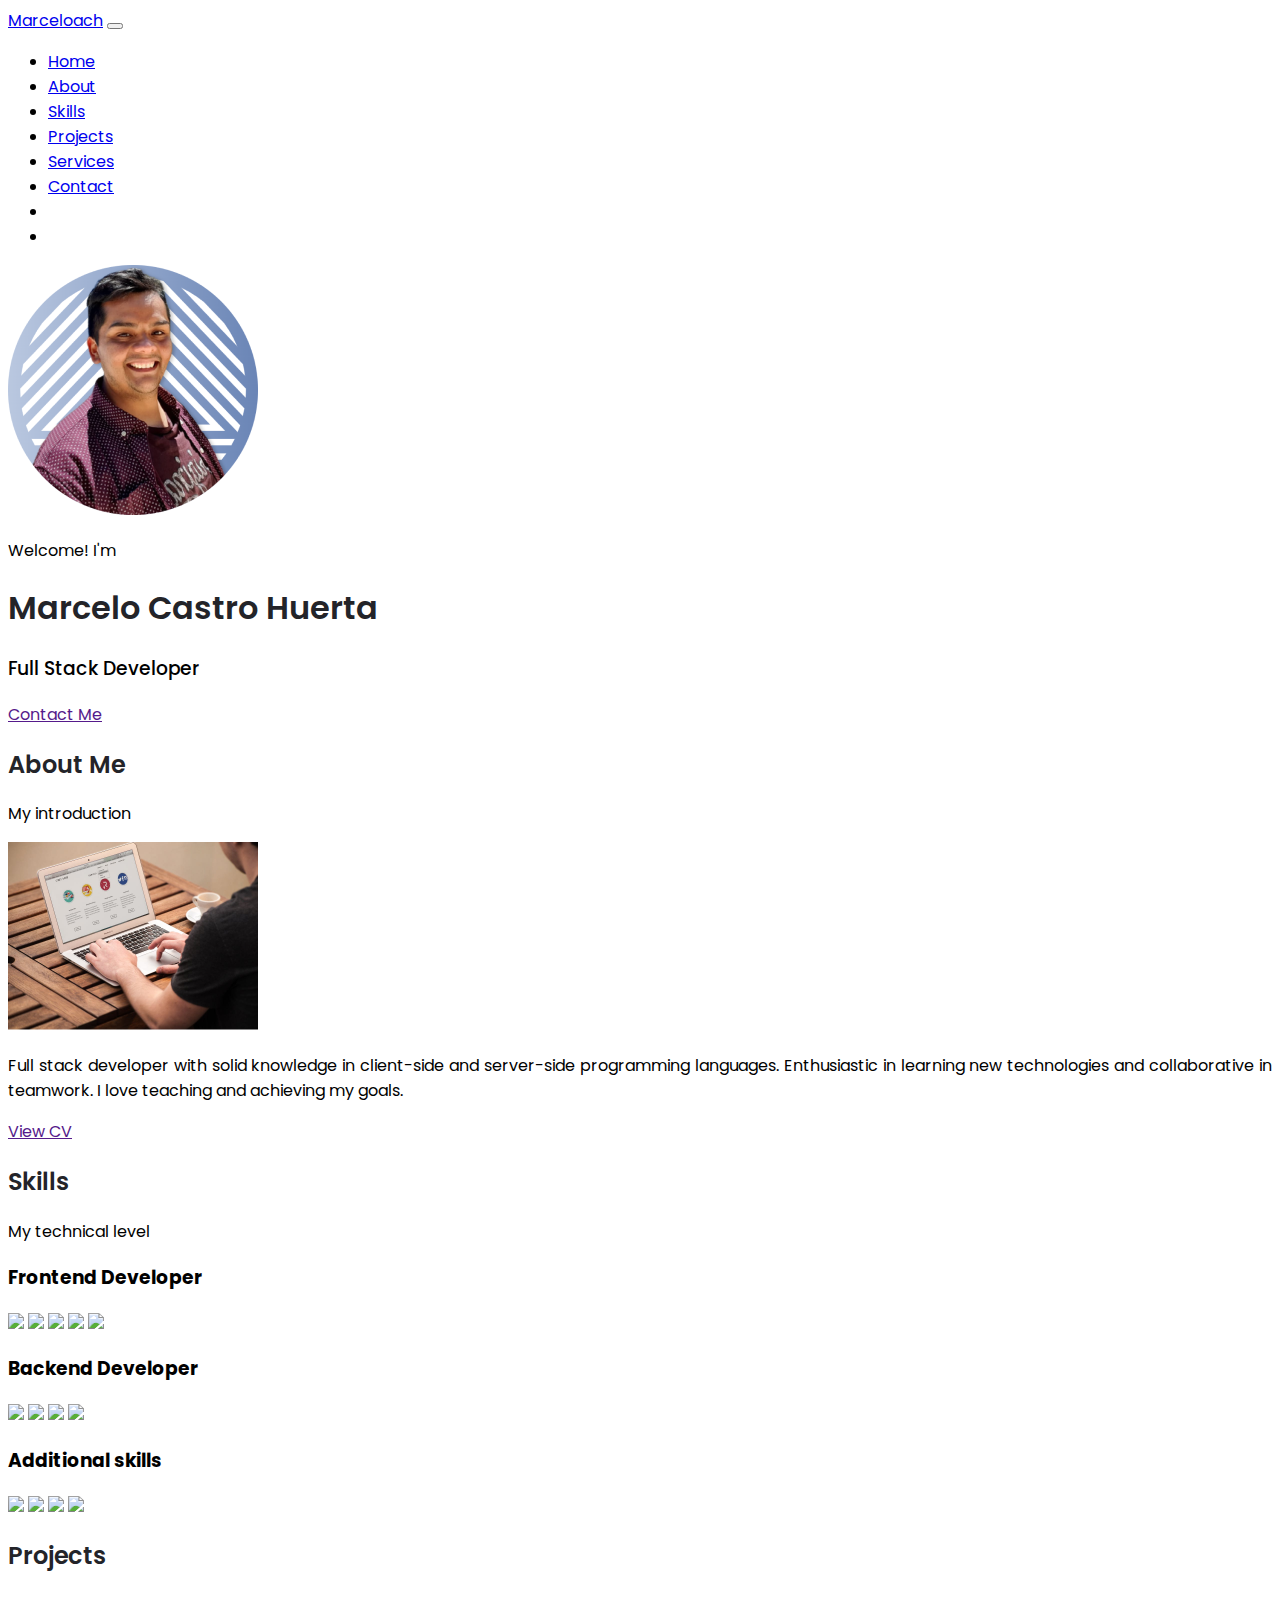
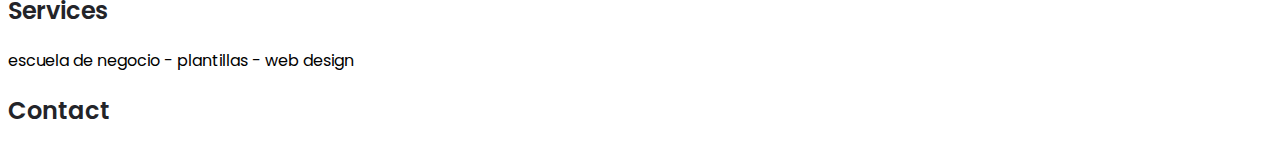
==== index.html @ 9f59d6f1 "Inicio portafolio personal" ====
<!doctype html>
<html lang="es-CL">
<head>
  <meta charset="utf-8">
  <meta name="viewport" content="width=device-width, initial-scale=1">

  <!-- Document Title -->
  <title>Marcelo Castro Portfolio</title>

  <meta name="author" content="Marcelo A. Castro Huerta">
  <meta name="description" content="...">
  <meta name="keywords" content="...">

  <!-- 
    Google Fonts 
    Fuentes: Poppins Regular 400, Medium 500,SemiBold 600
  -->
  <link rel="preconnect" href="https://fonts.googleapis.com">
  <link rel="preconnect" href="https://fonts.gstatic.com" crossorigin>
  <link href="https://fonts.googleapis.com/css2?family=Poppins:wght@400;500;600&display=swap" rel="stylesheet">

  <!-- Kit Font Awesome -->
  <script src="https://kit.fontawesome.com/28ab19aa41.js" crossorigin="anonymous"></script>

  <!-- Set of icons programming languages -->
  <link rel="stylesheet" href="https://cdn.jsdelivr.net/gh/devicons/devicon@v2.15.1/devicon.min.css">

  <!-- CSS Bootstrap -->
  <link href="https://cdn.jsdelivr.net/npm/bootstrap@5.2.0-beta1/dist/css/bootstrap.min.css" rel="stylesheet" integrity="sha384-0evHe/X+R7YkIZDRvuzKMRqM+OrBnVFBL6DOitfPri4tjfHxaWutUpFmBp4vmVor" crossorigin="anonymous">

  <!-- CSS Styles -->
  <link rel="stylesheet" href="assets/css/styles.css">

</head>
<body>

  <!--========== HEADER ==========-->
  <header id="home">

    <!--====== NAVBAR ======-->
    <nav class="navbar navbar-expand-lg bg-light">
      <div class="container">
        <a class="navbar-brand fw-bold" href="#">Marceloach</a>
        <button class="navbar-toggler" type="button" data-bs-toggle="collapse" data-bs-target="#navbarSupportedContent" aria-controls="navbarSupportedContent" aria-expanded="false" aria-label="Toggle navigation">
          <span class="navbar-toggler-icon"></span>
        </button>
        <div class="collapse navbar-collapse" id="navbarSupportedContent">
          <ul class="navbar-nav ms-auto mb-2 mb-lg-0">
            <li class="nav-item">
              <a class="nav-link active" aria-current="page" href="#home">Home</a>
            </li>
            <li class="nav-item">
              <a class="nav-link" href="#about">About</a>
            </li>
            <li class="nav-item">
              <a class="nav-link" href="#skills">Skills</a>
            </li>
            <li class="nav-item">
              <a class="nav-link" href="#projects">Projects</a>
            </li>
            <li class="nav-item">
              <a class="nav-link" href="#services">Services</a>
            </li>
            <li class="nav-item">
              <a class="nav-link" href="#contact">Contact</a>
            </li>
            <li class="nav-item"> 
              <a class="nav-link" href=""><i class="fa-solid fa-moon"></i></a>
            </li>
            <li class="nav-item">
              <a class="nav-link flag-container" href=""><img src="https://flagcdn.com/cl.svg" alt="" class="flag"></a>
            </li>
            <!-- <img src="https://flagcdn.com/us.svg" alt="" class="flag"> -->
          </ul>
        </div> <!-- /.collapse -->
      </div> <!-- /.container -->
    </nav>

    <!--====== HERO SECTION ======-->
    <div class="container mt-5">
      <div class="d-flex justify-content-evenly align-items-center flex-column flex-md-row">
        <div class="order-md-1"><img src="assets/img/profile-pic3.png" alt="" class="img-fluid"></div>
        <div class="order-md-0 text-center text-md-start">
          <p class="mb-0">Welcome! I'm</p>
          <h1 class="font-semi-bold mb-1">Marcelo Castro Huerta</h1>
          <h3 class="text-secondary font-medium mb-4">Full Stack Developer</h3>
          <a href="" class="btn btn-primary btn-sm">Contact Me <i class="fa-solid fa-angles-right"></i></a>
        </div>
      </div> <!-- /.d-flex -->
    </div> <!-- /.container -->
  </header>

  <!--=========== MAIN ===========-->
  <main id="main" class="mt-5 pt-5">
    <div class="container">

      <!--======= ABOUT =======-->
			<section class="about section id="about">
        <h2 class="font-semi-bold mb-0 text-center">About Me</h2>
        <p class="text-secondary text-center">My introduction</p>

        <div class="row justify-content-center">
          <div class="col-12 col-md-6 col-lg-4 text-center">
            <img src="assets/img/working.png" class="img-fluid rounded" alt="">
          </div>
          <div class="col-8 col-md-6 col-lg-4 text-center">
            <p class="text-justify">Full stack developer with solid knowledge in client-side and server-side programming languages. Enthusiastic in learning new technologies and collaborative in teamwork. I love teaching and achieving my goals.</p>
            <a href="" class="btn btn-primary btn-sm">View CV</a>
          </div>
        </div>
			</section>

			<!--======= SKILLS =======-->
			<section class="skills section" id="skills">
        <h2 class="font-semi-bold mb-0 text-center">Skills</h2>
        <p class="text-secondary text-center">My technical level</p>

        <div class="d-flex">
          <h3>Frontend Developer</h3>
          <img src="https://cdn.jsdelivr.net/gh/devicons/devicon/icons/html5/html5-original.svg" class="icon-size" />
          <img src="https://cdn.jsdelivr.net/gh/devicons/devicon/icons/css3/css3-original.svg" class="icon-size" />
          <img src="https://cdn.jsdelivr.net/gh/devicons/devicon/icons/bootstrap/bootstrap-original.svg" class="icon-size" />
          <img src="https://cdn.jsdelivr.net/gh/devicons/devicon/icons/javascript/javascript-original.svg" class="icon-size" />
          <img src="https://cdn.jsdelivr.net/gh/devicons/devicon/icons/jquery/jquery-original-wordmark.svg" class="icon-size" />
          <!-- <img src="https://cdn.jsdelivr.net/gh/devicons/devicon/icons/vuejs/vuejs-original-wordmark.svg" class="icon-size" /> -->
        </div>

        <div>
          <h3>Backend Developer</h3>
          <img src="https://cdn.jsdelivr.net/gh/devicons/devicon/icons/ruby/ruby-original.svg" class="icon-size" />
          <img src="https://cdn.jsdelivr.net/gh/devicons/devicon/icons/rails/rails-plain.svg" class="icon-size" />
          <img src="https://cdn.jsdelivr.net/gh/devicons/devicon/icons/postgresql/postgresql-original.svg" class="icon-size" />
          <img src="https://cdn.jsdelivr.net/gh/devicons/devicon/icons/heroku/heroku-plain.svg" class="icon-size" />
          <!-- Python Java PHP AWS Android -->
        </div>

        <div>
          <h3>Additional skills</h3>
          <img src="https://cdn.jsdelivr.net/gh/devicons/devicon/icons/figma/figma-original.svg" class="icon-size" />
          <img src="https://cdn.jsdelivr.net/gh/devicons/devicon/icons/trello/trello-plain.svg" class="icon-size" />
          <img src="https://cdn.jsdelivr.net/gh/devicons/devicon/icons/git/git-original.svg" class="icon-size" />
          <img src="https://cdn.jsdelivr.net/gh/devicons/devicon/icons/github/github-original.svg" class="icon-size" />
        </div>

			</section>

			<!--====== PROJECTS ======-->
			<section class="projects section" id="projects">
        <h2 class="font-semi-bold">Projects</h2>

			</section>

			<!--====== SERVICES ======-->
			<section class="services section" id="services">
					<h2 class="font-semi-bold">Services</h2>

          <p>escuela de negocio - plantillas - web design</p>
			</section>

      <!--====== CONTACT ======-->
			<section class="contact section" id="contact">
        <h2 class="font-semi-bold">Contact</h2>
			</section>
    </div>
  </main>

  <!--========== FOOTER ==========-->
  <footer>

  </footer>

  <!-- jQuery Library -->
  <script src="https://ajax.googleapis.com/ajax/libs/jquery/3.6.0/jquery.min.js"></script>

  <!-- JavaScript Bundle with Popper (Bootstrap) -->
  <script src="https://cdn.jsdelivr.net/npm/@popperjs/core@2.11.5/dist/umd/popper.min.js" integrity="sha384-Xe+8cL9oJa6tN/veChSP7q+mnSPaj5Bcu9mPX5F5xIGE0DVittaqT5lorf0EI7Vk" crossorigin="anonymous"></script>
  <script src="https://cdn.jsdelivr.net/npm/bootstrap@5.2.0-beta1/dist/js/bootstrap.min.js" integrity="sha384-kjU+l4N0Yf4ZOJErLsIcvOU2qSb74wXpOhqTvwVx3OElZRweTnQ6d31fXEoRD1Jy" crossorigin="anonymous"></script>

  <!-- JS Scripts -->
  <script src="assets/js/"></script>

</body>
</html>
---- assets/css/styles.css ----
/*==================== VARIABLES CSS ====================*/
:root {

  /*========== Colors ==========*/
  /* Change favorite color */
  --hue-color: 230; /*Purple 250 - Green 142 - Blue 230 - Pink 340*/

  /* HSL color mode */
  --first-color: hsl(var(--hue-color), 69%, 61%);
  --first-color-second: hsl(var(--hue-color), 69%, 61%);
  --first-color-alt: hsl(var(--hue-color), 57%, 53%);
  --first-color-lighter: hsl(var(--hue-color), 92%, 85%);
  --title-color: hsl(var(--hue-color), 8%, 15%);
  --text-color: hsl(var(--hue-color), 8%, 45%);
  --text-color-light: hsl(var(--hue-color), 8%, 65%);
  --input-color: hsl(var(--hue-color), 70%, 96%);
  --body-color: hsl(var(--hue-color), 60%, 99%);
  --container-color: #fff;
  --scroll-bar-color: hsl(var(--hue-color), 12%, 90%);
  --scroll-thumb-color: hsl(var(--hue-color), 12%, 80%);

  /*========== Font and typography ==========*/
  --body-font: 'Poppins', sans-serif;

  /*========== Font weight ==========*/
  --font-medium: 500;
  --font-semi-bold: 600;
}

/*======================== BASE ========================*/
body {
  font-family: var(--body-font);
}

.font-semi-bold {
  color: var(--title-color);
  font-weight: var(--font-semi-bold);
}

.font-medium {
  font-weight: var(--font-medium);
}

.text-justify {
  text-align: justify;
}

/*================ REUSABLE CSS CLASSES =================*/
.flag-container {
  padding-top: 6px;
}

.flag {
  width: 1.5rem;
}

.icon-size {
  width: 3rem;
}


/*==================== HERO SECTION =====================*/
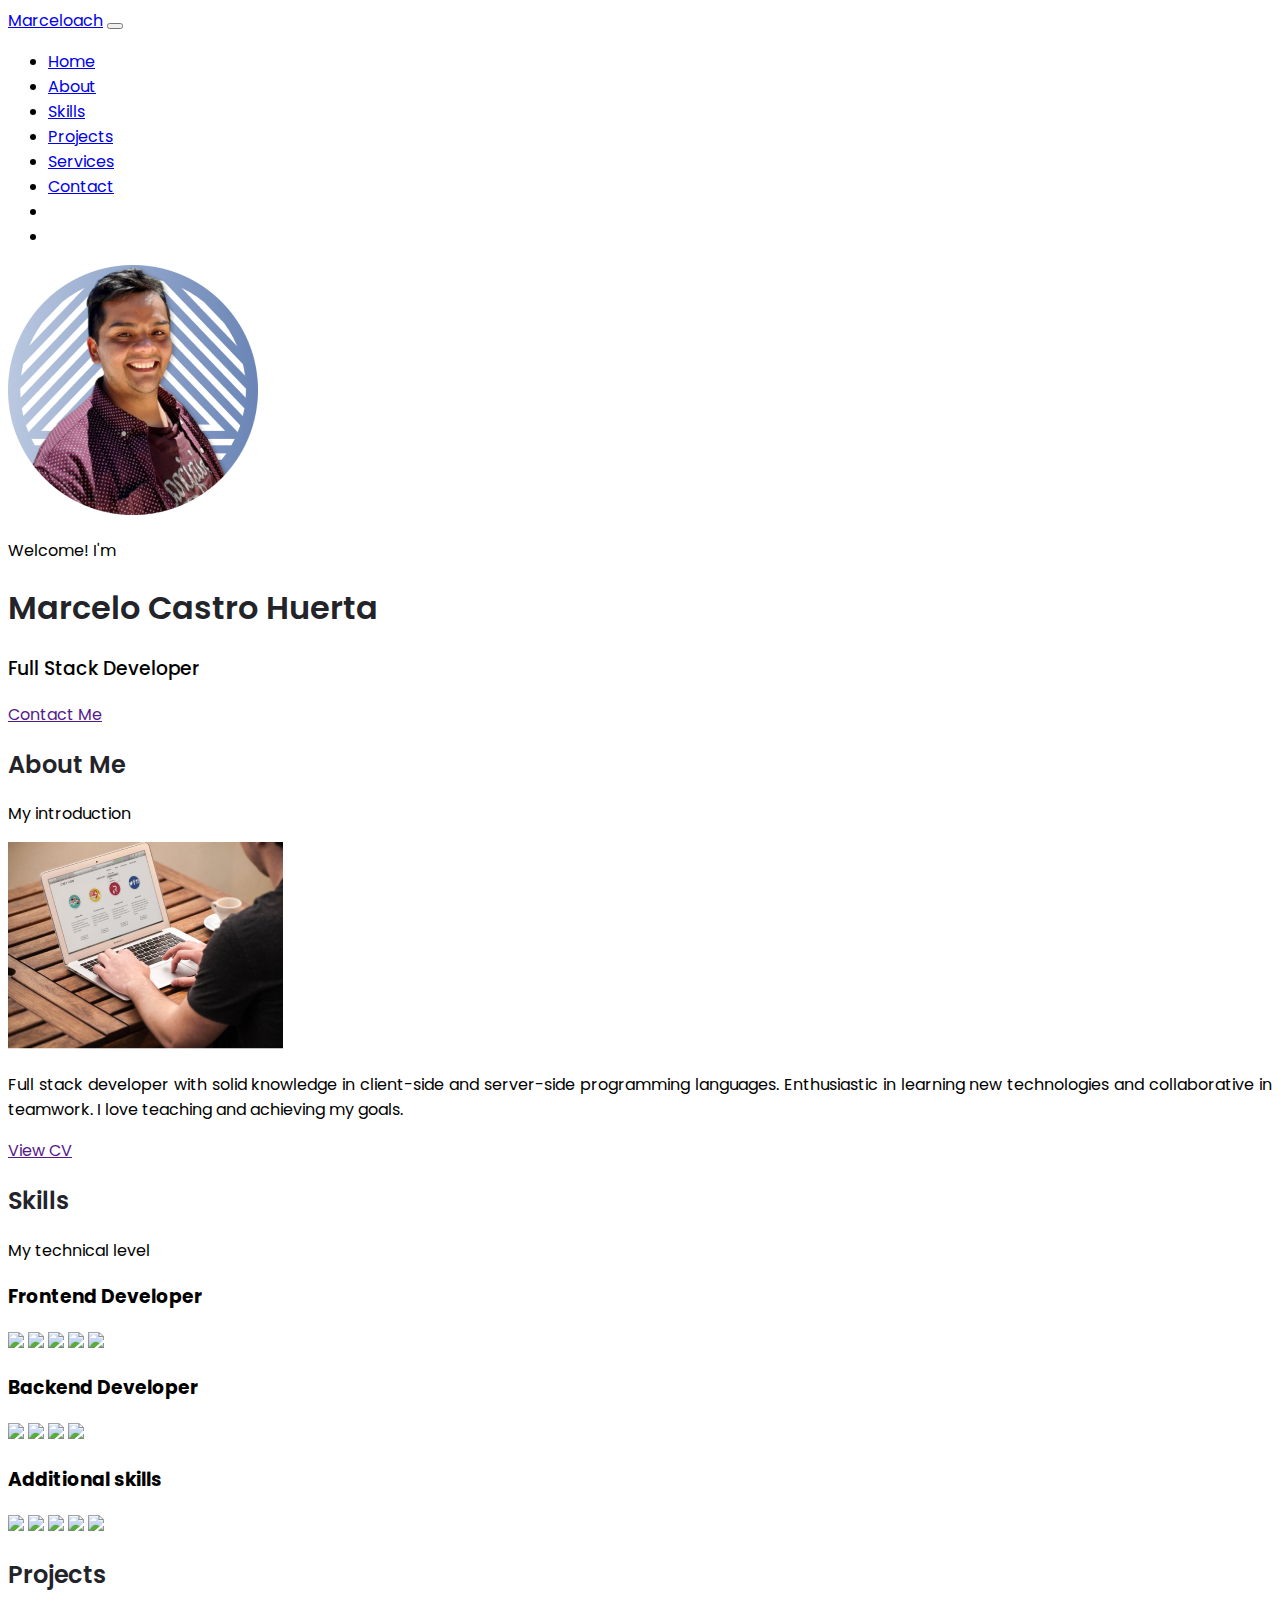
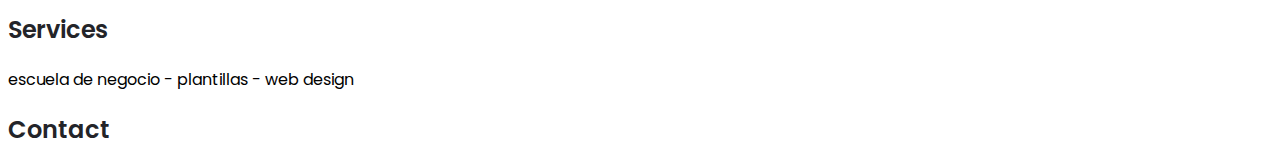
==== commit 965d5e22: "About section" ====
--- a/index.html
+++ b/index.html
@@ -81,7 +81,7 @@
       <div class="d-flex justify-content-evenly align-items-center flex-column flex-md-row">
         <div class="order-md-1"><img src="assets/img/profile-pic3.png" alt="" class="img-fluid"></div>
         <div class="order-md-0 text-center text-md-start">
-          <p class="mb-0">Welcome! I'm</p>
+          <p class="mb-0 mt-3 mt-md-0">Welcome! I'm</p>
           <h1 class="font-semi-bold mb-1">Marcelo Castro Huerta</h1>
           <h3 class="text-secondary font-medium mb-4">Full Stack Developer</h3>
           <a href="" class="btn btn-primary btn-sm">Contact Me <i class="fa-solid fa-angles-right"></i></a>
@@ -92,22 +92,24 @@
 
   <!--=========== MAIN ===========-->
   <main id="main" class="mt-5 pt-5">
-    <div class="container">
 
       <!--======= ABOUT =======-->
-			<section class="about section id="about">
-        <h2 class="font-semi-bold mb-0 text-center">About Me</h2>
-        <p class="text-secondary text-center">My introduction</p>
+			<section class="about section bg-light py-5" id="about">
 
-        <div class="row justify-content-center">
-          <div class="col-12 col-md-6 col-lg-4 text-center">
-            <img src="assets/img/working.png" class="img-fluid rounded" alt="">
-          </div>
-          <div class="col-8 col-md-6 col-lg-4 text-center">
-            <p class="text-justify">Full stack developer with solid knowledge in client-side and server-side programming languages. Enthusiastic in learning new technologies and collaborative in teamwork. I love teaching and achieving my goals.</p>
-            <a href="" class="btn btn-primary btn-sm">View CV</a>
-          </div>
-        </div>
+        <div class="container">
+          <h2 class="font-semi-bold mb-0 text-center">About Me</h2>
+          <p class="text-secondary text-center">My introduction</p>
+  
+          <div class="row justify-content-center">
+            <div class="col-8 col-md-5 col-xl-4 text-center">
+              <img src="assets/img/working275.png" class="img-fluid rounded" alt="">
+            </div>
+            <div class="col-8 col-md-5 col-xl-4 text-center mt-3 mt-md-0">
+              <p class="text-justify mb-md-2 mb-lg-3 ">Full stack developer with solid knowledge in client-side and server-side programming languages. Enthusiastic in learning new technologies and collaborative in teamwork. I love teaching and achieving my goals.</p>
+              <a href="" class="btn btn-primary btn-sm">View CV</a>
+            </div>
+          </div> <!-- /.row -->
+        </div> <!-- /.container -->
 			</section>
 
 			<!--======= SKILLS =======-->
@@ -119,10 +121,10 @@
           <h3>Frontend Developer</h3>
           <img src="https://cdn.jsdelivr.net/gh/devicons/devicon/icons/html5/html5-original.svg" class="icon-size" />
           <img src="https://cdn.jsdelivr.net/gh/devicons/devicon/icons/css3/css3-original.svg" class="icon-size" />
-          <img src="https://cdn.jsdelivr.net/gh/devicons/devicon/icons/bootstrap/bootstrap-original.svg" class="icon-size" />
           <img src="https://cdn.jsdelivr.net/gh/devicons/devicon/icons/javascript/javascript-original.svg" class="icon-size" />
           <img src="https://cdn.jsdelivr.net/gh/devicons/devicon/icons/jquery/jquery-original-wordmark.svg" class="icon-size" />
           <!-- <img src="https://cdn.jsdelivr.net/gh/devicons/devicon/icons/vuejs/vuejs-original-wordmark.svg" class="icon-size" /> -->
+          <img src="https://cdn.jsdelivr.net/gh/devicons/devicon/icons/bootstrap/bootstrap-original.svg" class="icon-size" />
         </div>
 
         <div>
@@ -136,10 +138,12 @@
 
         <div>
           <h3>Additional skills</h3>
+          <img src="https://cdn.jsdelivr.net/gh/devicons/devicon/icons/trello/trello-plain.svg" class="icon-size" />
           <img src="https://cdn.jsdelivr.net/gh/devicons/devicon/icons/figma/figma-original.svg" class="icon-size" />
-          <img src="https://cdn.jsdelivr.net/gh/devicons/devicon/icons/trello/trello-plain.svg" class="icon-size" />
+          <img src="https://cdn.jsdelivr.net/gh/devicons/devicon/icons/vscode/vscode-original.svg" class="icon-size" />
           <img src="https://cdn.jsdelivr.net/gh/devicons/devicon/icons/git/git-original.svg" class="icon-size" />
           <img src="https://cdn.jsdelivr.net/gh/devicons/devicon/icons/github/github-original.svg" class="icon-size" />
+
         </div>
 
 			</section>
@@ -161,7 +165,7 @@
 			<section class="contact section" id="contact">
         <h2 class="font-semi-bold">Contact</h2>
 			</section>
-    </div>
+
   </main>
 
   <!--========== FOOTER ==========-->
--- a/assets/css/styles.css
+++ b/assets/css/styles.css
@@ -41,8 +41,10 @@
   font-weight: var(--font-medium);
 }
 
-.text-justify {
-  text-align: justify;
+@media only screen and (min-width: 992px) {
+  .text-justify {
+    text-align: justify;
+  }
 }
 
 /*================ REUSABLE CSS CLASSES =================*/
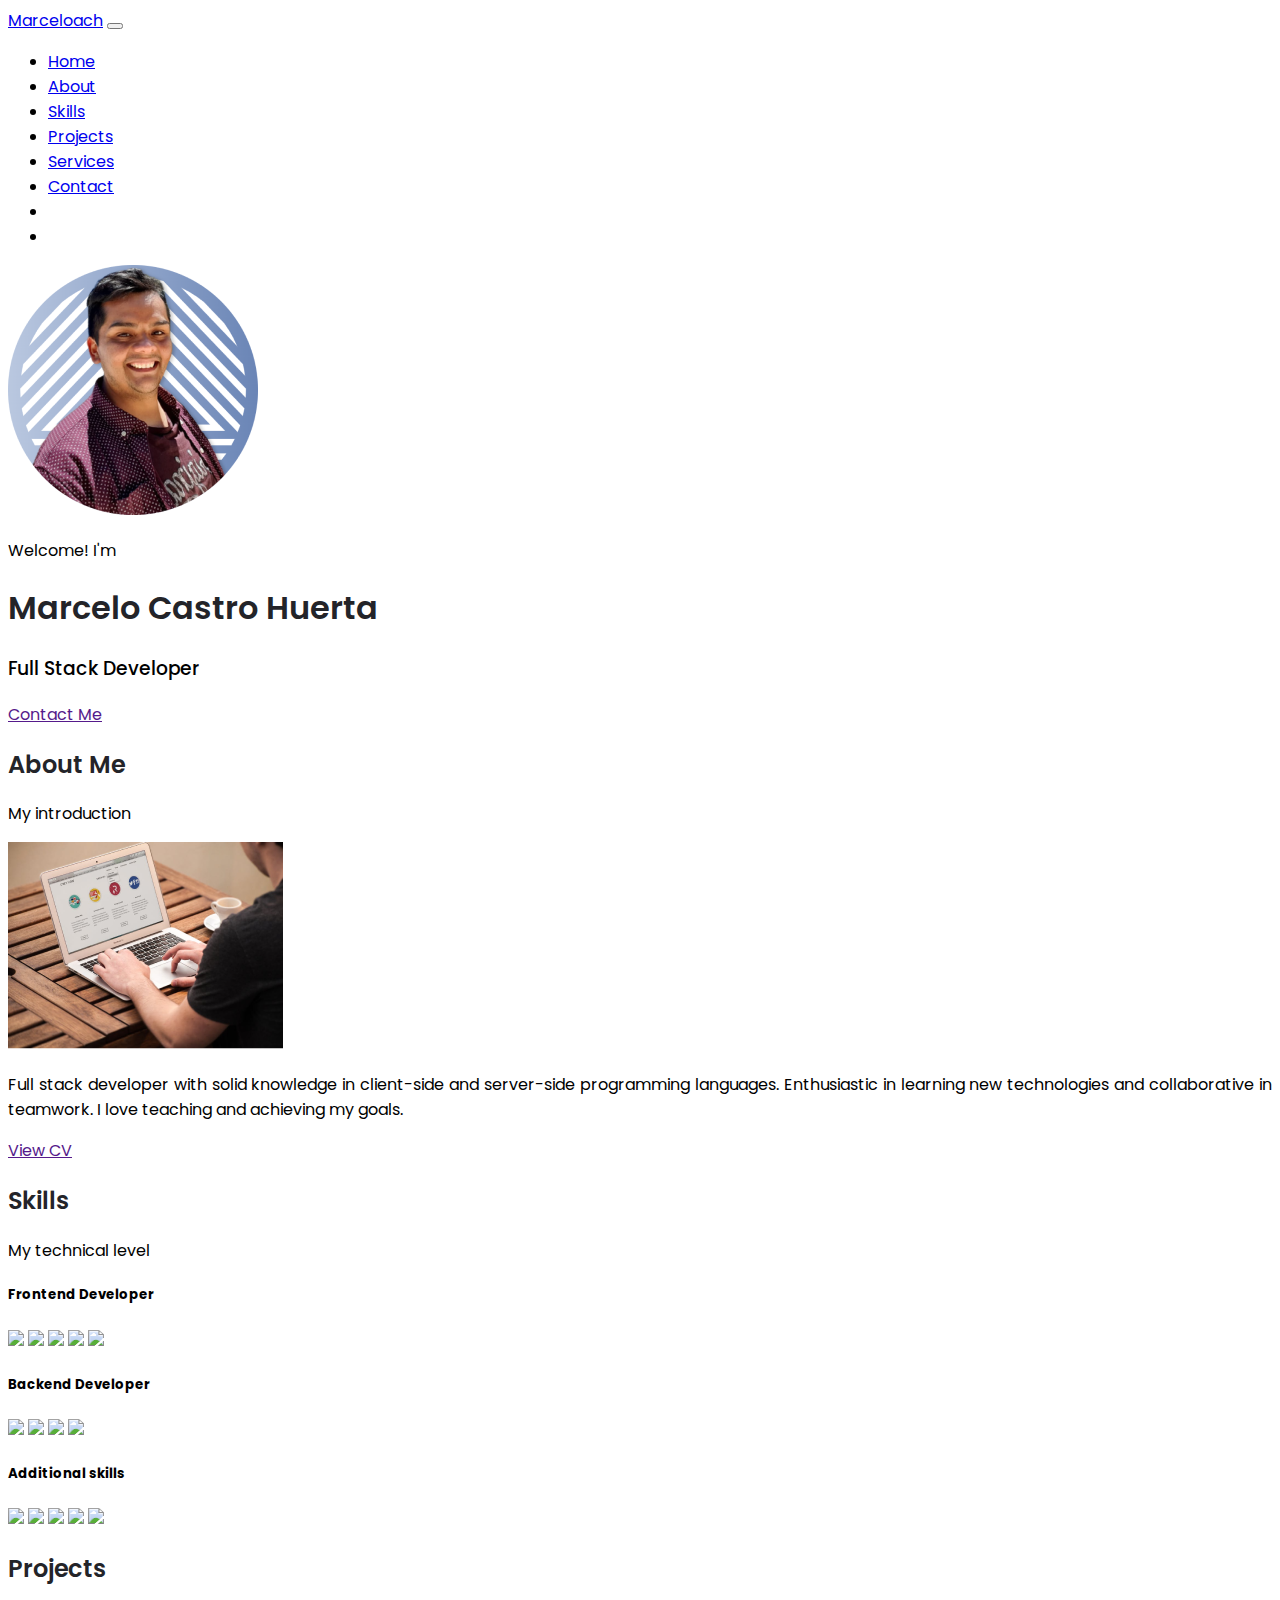
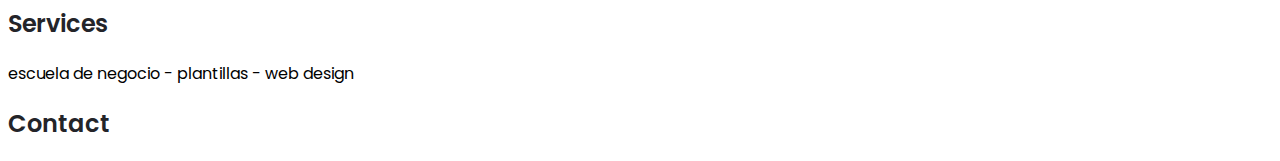
==== commit dfbd8517: "Skill section design" ====
--- a/index.html
+++ b/index.html
@@ -98,7 +98,7 @@
 
         <div class="container">
           <h2 class="font-semi-bold mb-0 text-center">About Me</h2>
-          <p class="text-secondary text-center">My introduction</p>
+          <p class="text-secondary text-center mb-4">My introduction</p>
   
           <div class="row justify-content-center">
             <div class="col-8 col-md-5 col-xl-4 text-center">
@@ -113,43 +113,52 @@
 			</section>
 
 			<!--======= SKILLS =======-->
-			<section class="skills section" id="skills">
-        <h2 class="font-semi-bold mb-0 text-center">Skills</h2>
-        <p class="text-secondary text-center">My technical level</p>
+			<section class="skills section py-5 mb-5" id="skills">
 
-        <div class="d-flex">
-          <h3>Frontend Developer</h3>
-          <img src="https://cdn.jsdelivr.net/gh/devicons/devicon/icons/html5/html5-original.svg" class="icon-size" />
-          <img src="https://cdn.jsdelivr.net/gh/devicons/devicon/icons/css3/css3-original.svg" class="icon-size" />
-          <img src="https://cdn.jsdelivr.net/gh/devicons/devicon/icons/javascript/javascript-original.svg" class="icon-size" />
-          <img src="https://cdn.jsdelivr.net/gh/devicons/devicon/icons/jquery/jquery-original-wordmark.svg" class="icon-size" />
-          <!-- <img src="https://cdn.jsdelivr.net/gh/devicons/devicon/icons/vuejs/vuejs-original-wordmark.svg" class="icon-size" /> -->
-          <img src="https://cdn.jsdelivr.net/gh/devicons/devicon/icons/bootstrap/bootstrap-original.svg" class="icon-size" />
-        </div>
-
-        <div>
-          <h3>Backend Developer</h3>
-          <img src="https://cdn.jsdelivr.net/gh/devicons/devicon/icons/ruby/ruby-original.svg" class="icon-size" />
-          <img src="https://cdn.jsdelivr.net/gh/devicons/devicon/icons/rails/rails-plain.svg" class="icon-size" />
-          <img src="https://cdn.jsdelivr.net/gh/devicons/devicon/icons/postgresql/postgresql-original.svg" class="icon-size" />
-          <img src="https://cdn.jsdelivr.net/gh/devicons/devicon/icons/heroku/heroku-plain.svg" class="icon-size" />
-          <!-- Python Java PHP AWS Android -->
-        </div>
-
-        <div>
-          <h3>Additional skills</h3>
-          <img src="https://cdn.jsdelivr.net/gh/devicons/devicon/icons/trello/trello-plain.svg" class="icon-size" />
-          <img src="https://cdn.jsdelivr.net/gh/devicons/devicon/icons/figma/figma-original.svg" class="icon-size" />
-          <img src="https://cdn.jsdelivr.net/gh/devicons/devicon/icons/vscode/vscode-original.svg" class="icon-size" />
-          <img src="https://cdn.jsdelivr.net/gh/devicons/devicon/icons/git/git-original.svg" class="icon-size" />
-          <img src="https://cdn.jsdelivr.net/gh/devicons/devicon/icons/github/github-original.svg" class="icon-size" />
-
-        </div>
+        <div class="container">
+          <h2 class="font-semi-bold mb-0 text-center">Skills</h2>
+          <p class="text-secondary text-center mb-4">My technical level</p>
+          
+          <div class="d-flex justify-content-evenly text-center">
+            <div class="card border border-0 shadow bg-light py-3" style="width: 20rem;">
+              <div class="card-body">
+                <h5 class="card-title mb-3">Frontend Developer</h5>
+                <img src="https://cdn.jsdelivr.net/gh/devicons/devicon/icons/html5/html5-original.svg" class="icon-size" />
+                <img src="https://cdn.jsdelivr.net/gh/devicons/devicon/icons/css3/css3-original.svg" class="icon-size" />
+                <img src="https://cdn.jsdelivr.net/gh/devicons/devicon/icons/javascript/javascript-original.svg" class="icon-size" />
+                <img src="https://cdn.jsdelivr.net/gh/devicons/devicon/icons/jquery/jquery-original-wordmark.svg" class="icon-size" />
+                <img src="https://cdn.jsdelivr.net/gh/devicons/devicon/icons/bootstrap/bootstrap-original.svg" class="icon-size" />
+              </div>
+            </div>
+  
+            <div class="card border border-0 shadow bg-light py-3" style="width: 20rem;">
+              <div class="card-body">
+                <h5 class="card-title mb-3">Backend Developer</h5>
+                <img src="https://cdn.jsdelivr.net/gh/devicons/devicon/icons/ruby/ruby-original.svg" class="icon-size" />
+                <img src="https://cdn.jsdelivr.net/gh/devicons/devicon/icons/rails/rails-plain.svg" class="icon-size" />
+                <img src="https://cdn.jsdelivr.net/gh/devicons/devicon/icons/postgresql/postgresql-original.svg" class="icon-size" />
+                <img src="https://cdn.jsdelivr.net/gh/devicons/devicon/icons/heroku/heroku-plain.svg" class="icon-size" />
+                <!-- Python Java PHP AWS Android -->
+              </div>
+            </div>
+  
+            <div class="card border border-0 shadow bg-light py-3" style="width: 20rem;">
+              <div class="card-body">
+                <h5 class="card-title mb-3">Additional skills</h5>
+                <img src="https://cdn.jsdelivr.net/gh/devicons/devicon/icons/trello/trello-plain.svg" class="icon-size" />
+                <img src="https://cdn.jsdelivr.net/gh/devicons/devicon/icons/figma/figma-original.svg" class="icon-size" />
+                <img src="https://cdn.jsdelivr.net/gh/devicons/devicon/icons/vscode/vscode-original.svg" class="icon-size" />
+                <img src="https://cdn.jsdelivr.net/gh/devicons/devicon/icons/git/git-original.svg" class="icon-size" />
+                <img src="https://cdn.jsdelivr.net/gh/devicons/devicon/icons/github/github-original.svg" class="icon-size" />
+              </div>
+            </div>
+          </div> <!-- /.d-flex -->
+        </div> <!-- /.container -->
 
 			</section>
 
 			<!--====== PROJECTS ======-->
-			<section class="projects section" id="projects">
+			<section class="projects section bg-light py-5" id="projects">
         <h2 class="font-semi-bold">Projects</h2>
 
 			</section>
